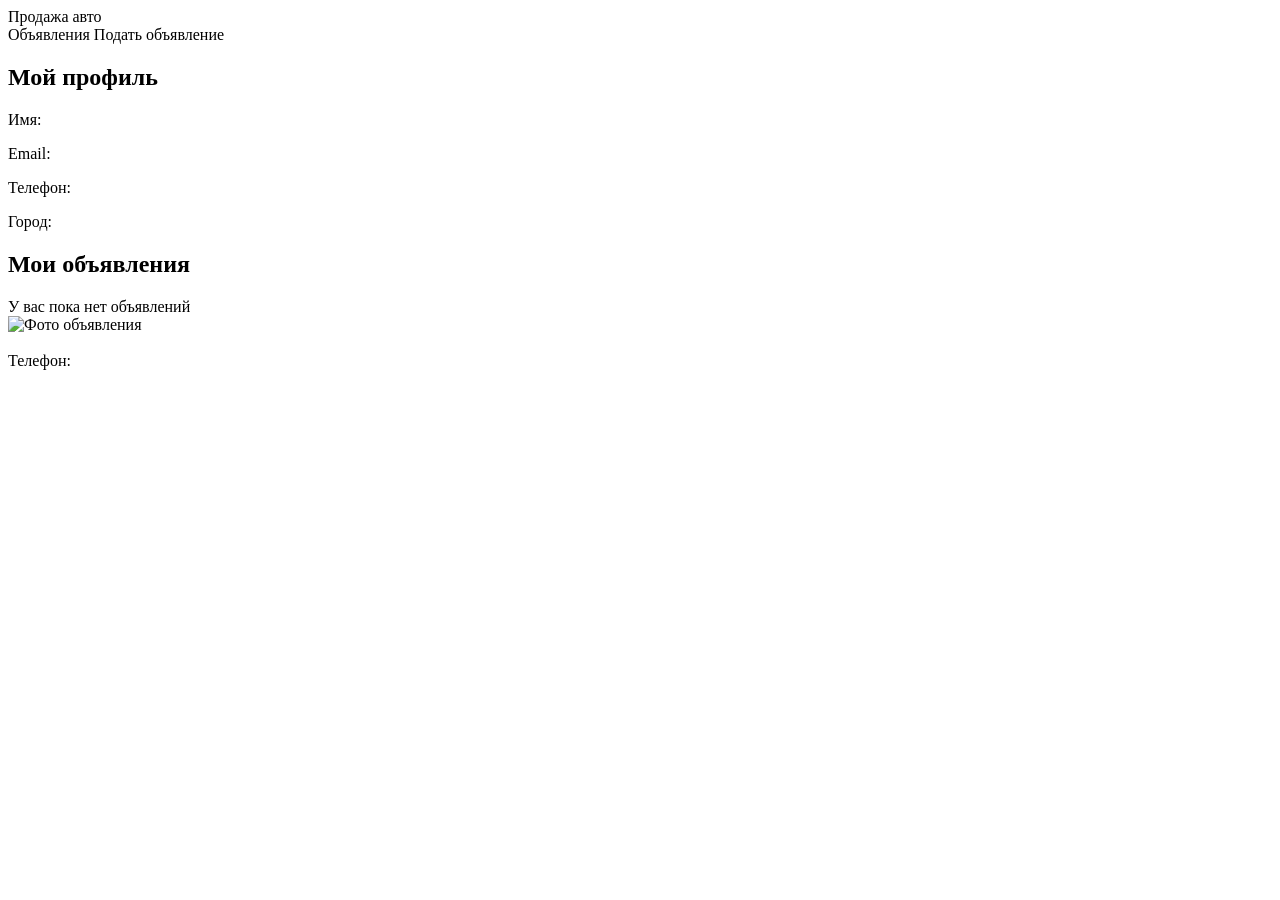
==== src/main/resources/templates/profile.html @ b3909aad "Initial commit" ====
<!DOCTYPE html>
<html xmlns:th="http://www.thymeleaf.org">
<head>
    <meta charset="UTF-8">
    <meta name="viewport" content="width=device-width, initial-scale=1.0">
    <title>Мой профиль</title>
    <link rel="stylesheet" th:href="@{/css/app.css}">
</head>
<body>
<header class="topbar">
    <div class="topbar-inner">
        <a class="brand" th:href="@{/}">Продажа авто</a>
        <nav class="nav">
            <a th:href="@{/ads}">Объявления</a>
            <a th:href="@{/ads/create}">Подать объявление</a>
        </nav>
    </div>
</header>
<main class="container">
    <section class="panel">
        <h1 class="page-title">Мой профиль</h1>
        <div class="profile-list">
            <p class="meta">Имя: <span th:text="${user.firstName}"></span></p>
            <p class="meta">Email: <span th:text="${user.email}"></span></p>
            <p class="meta">Телефон: <span th:text="${user.phone}"></span></p>
            <p class="meta">Город: <span th:text="${user.city}"></span></p>
        </div>
        <h2>Мои объявления</h2>
        <div class="empty" th:if="${#lists.isEmpty(myAds)}">
            У вас пока нет объявлений
        </div>
        <div class="cards" th:unless="${#lists.isEmpty(myAds)}">
            <article class="card" th:each="ad : ${myAds}">
                <div class="card-media" th:if="${ad.mainImage != null}">
                    <img class="js-image-modal" th:src="@{${ad.mainImage}}" alt="Фото объявления">
                </div>
                <div class="card-media" th:unless="${ad.mainImage != null}"></div>
                <div class="card-body">
                    <h3 class="card-title">
                        <a th:href="@{/ads/{id}(id=${ad.id})}" th:text="${ad.title}"></a>
                    </h3>
                    <p class="price" th:text="'$' + ${ad.price}"></p>
                    <p class="meta" th:text="${ad.city}"></p>
                    <p class="meta" th:if="${ad.author != null and ad.author.phone != null and !#strings.isEmpty(ad.author.phone)}">
                        Телефон: <span th:text="${ad.author.phone}"></span>
                    </p>
                </div>
            </article>
        </div>
    </section>
</main>
<script th:src="@{/js/image-modal.js}"></script>
</body>
</html>
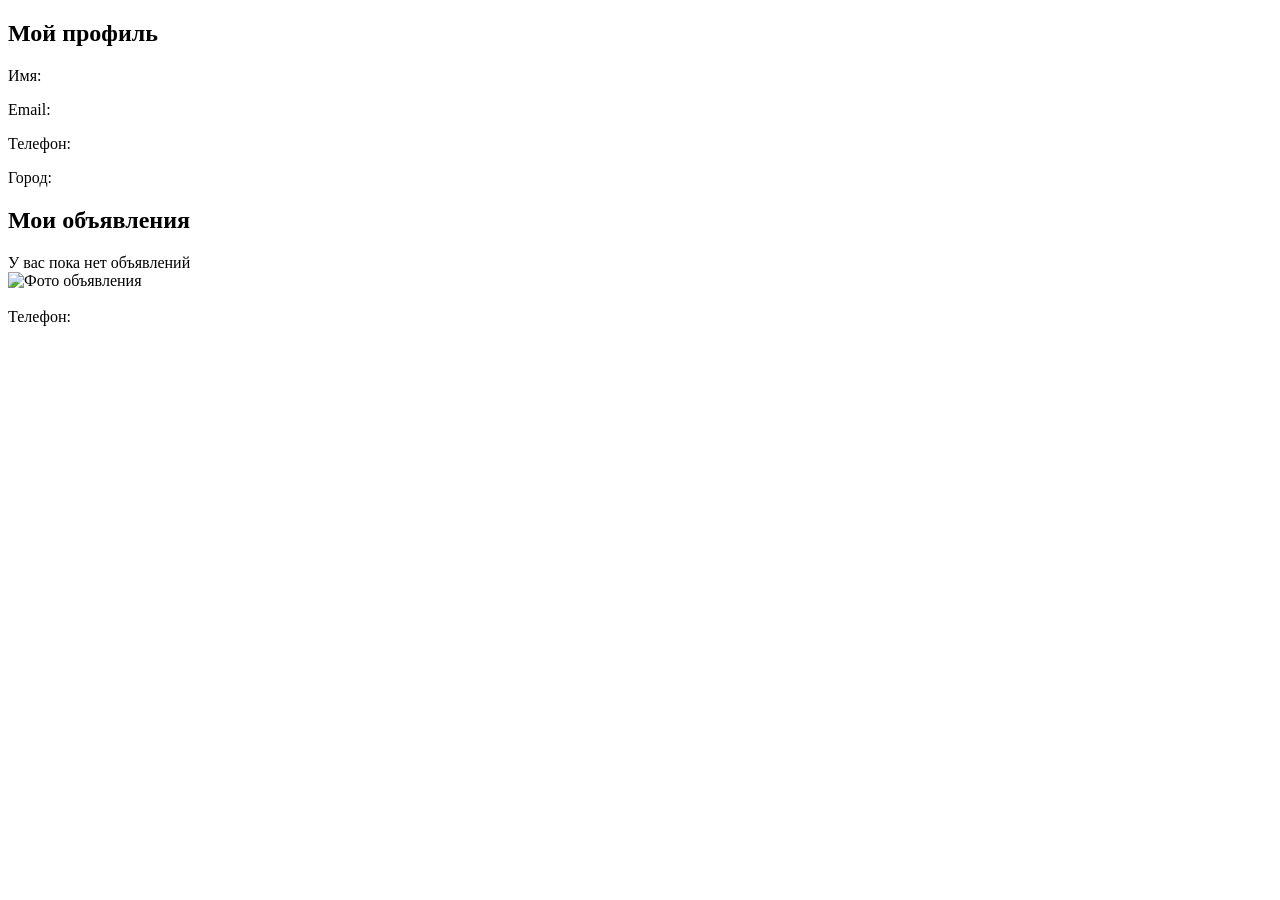
==== commit abaef83a: "Refactor security, services, and shared navigation header" ====
--- a/src/main/resources/templates/profile.html
+++ b/src/main/resources/templates/profile.html
@@ -1,5 +1,5 @@
 <!DOCTYPE html>
-<html xmlns:th="http://www.thymeleaf.org">
+<html xmlns:th="http://www.thymeleaf.org" xmlns:sec="http://www.thymeleaf.org/extras/spring-security">
 <head>
     <meta charset="UTF-8">
     <meta name="viewport" content="width=device-width, initial-scale=1.0">
@@ -7,15 +7,7 @@
     <link rel="stylesheet" th:href="@{/css/app.css}">
 </head>
 <body>
-<header class="topbar">
-    <div class="topbar-inner">
-        <a class="brand" th:href="@{/}">Продажа авто</a>
-        <nav class="nav">
-            <a th:href="@{/ads}">Объявления</a>
-            <a th:href="@{/ads/create}">Подать объявление</a>
-        </nav>
-    </div>
-</header>
+<header th:replace="~{fragments/header :: header}"></header>
 <main class="container">
     <section class="panel">
         <h1 class="page-title">Мой профиль</h1>
